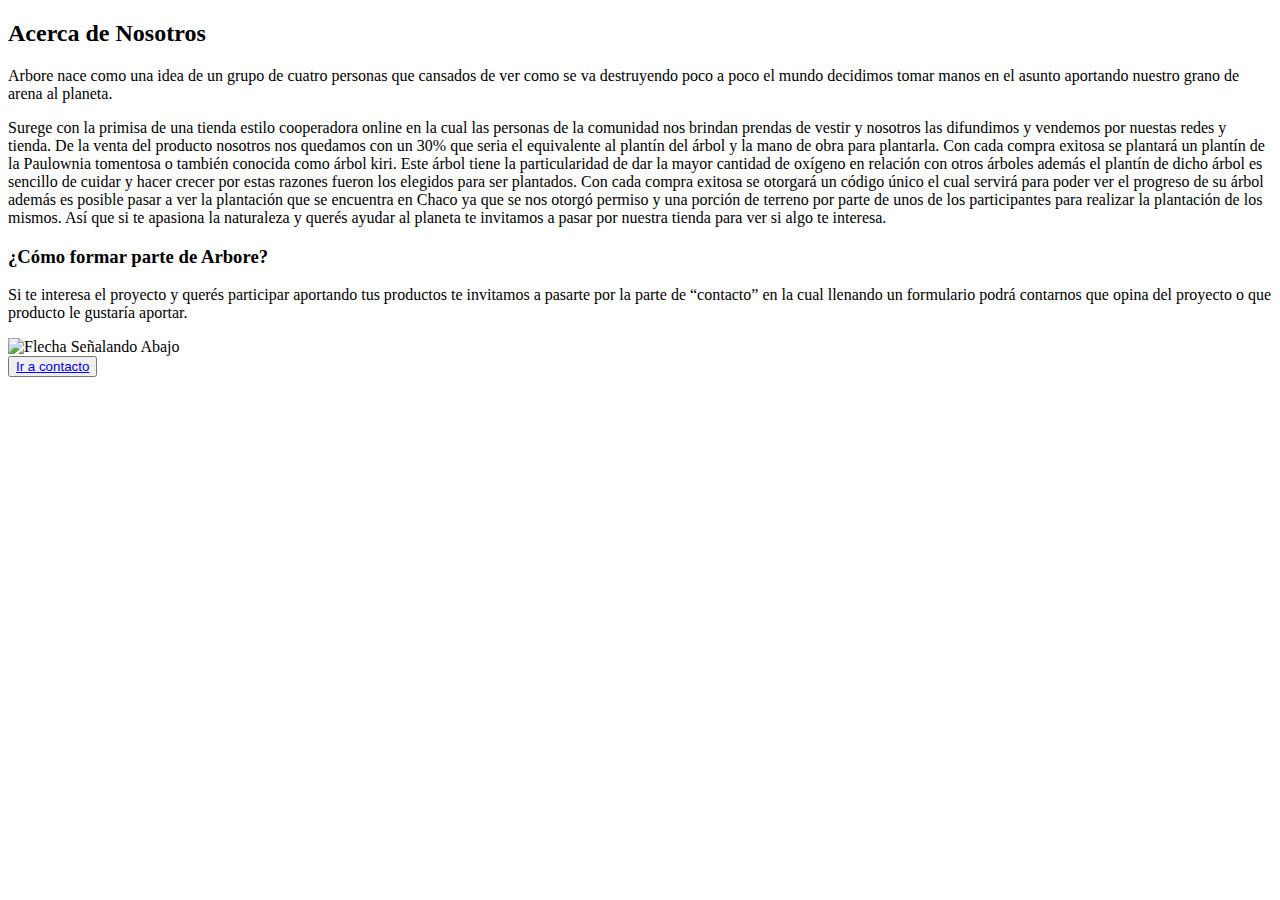
==== pages/acercade.html @ e3b71687 "Proyecto Arbore Grupo 7 // rama main, tercer commit, corrección de los link de las imágenes de produ" ====
<!DOCTYPE html>
<html lang="en">
<head>
    <meta charset="UTF-8">
    <meta name="viewport" content="width=device-width, initial-scale=1.0">
    <!-- KEYWORDS -->
    <!-- FAVICON -->
    <link rel="shortcut icon" href="../img/logo_arbore.png" type="image/x-icon">
    <!-- GOOGLE FONTS -->
    <!-- BOOTSTRAP -->
    <link href="https://cdn.jsdelivr.net/npm/bootstrap@5.3.0/dist/css/bootstrap.min.css" rel="stylesheet" integrity="sha384-9ndCyUaIbzAi2FUVXJi0CjmCapSmO7SnpJef0486qhLnuZ2cdeRhO02iuK6FUUVM" crossorigin="anonymous">
    <!-- ESTILOS CSS -->
    <link rel="stylesheet" href="../styles/styles.css">
    <title>Arbore | Acerca De</title>
</head>
<body>
    <main>
        <section>
            <article>
                <div>
                    <h2>Acerca de Nosotros</h2>
                </div>
                <div>
                    <p>
                        Arbore nace como una idea de un grupo de cuatro personas que cansados de ver como se va destruyendo poco a poco el mundo decidimos tomar manos en el asunto aportando nuestro grano de arena al planeta.
                    </p>
                </div>
                <div>
                    <p>
                        Surege con la primisa de una tienda estilo cooperadora online en la cual las personas de la comunidad nos brindan prendas de vestir y nosotros las difundimos  y vendemos por nuestas redes y tienda. De la venta del producto nosotros nos quedamos con un 30% que seria el equivalente al plantín del árbol y la mano de obra para plantarla.
                        Con cada compra exitosa se plantará un plantín de la Paulownia tomentosa o también conocida como árbol kiri. Este árbol tiene la particularidad de dar la mayor cantidad de oxígeno en relación con otros árboles además el plantín de dicho árbol es sencillo de cuidar y hacer crecer por estas razones fueron los elegidos para ser plantados.
                        Con cada compra exitosa se otorgará un código único el cual servirá para poder ver el progreso de su árbol además es posible pasar a ver la plantación que se encuentra en Chaco ya que se nos otorgó permiso y una porción de terreno por parte de unos de los participantes para realizar la plantación de los mismos.
                        Así que si te apasiona la naturaleza y querés ayudar al planeta te invitamos a pasar por nuestra tienda para ver si algo te interesa. 
                    </p>
                </div>
                <div>
                    <h3>¿Cómo formar parte de Arbore?</h3>
                </div>
                <div>
                    <p>
                        Si te interesa el proyecto y querés participar aportando tus productos te invitamos a pasarte por la parte de “contacto” en la cual llenando un formulario podrá contarnos que opina del proyecto o que producto le gustaría aportar. 
                    </p>
                </div>
            <article>
            <article>
                <div>
                    <img src="../img/flecha_abajo.png" alt="Flecha Señalando Abajo">
                </div>
                <div>
                    <button>
                        <a href="./contacto.html">Ir a contacto</a>
                    </button>
                </div>
            </article>
        </section>
    </main>
    <!-- BOOTSTRAP -->
    <script src="https://cdn.jsdelivr.net/npm/bootstrap@5.3.0/dist/js/bootstrap.bundle.min.js" integrity="sha384-geWF76RCwLtnZ8qwWowPQNguL3RmwHVBC9FhGdlKrxdiJJigb/j/68SIy3Te4Bkz" crossorigin="anonymous"></script>
    <!-- JAVASCRIPT -->
    <script src="../javascript/codigo.js"></script>
</body>
</html>
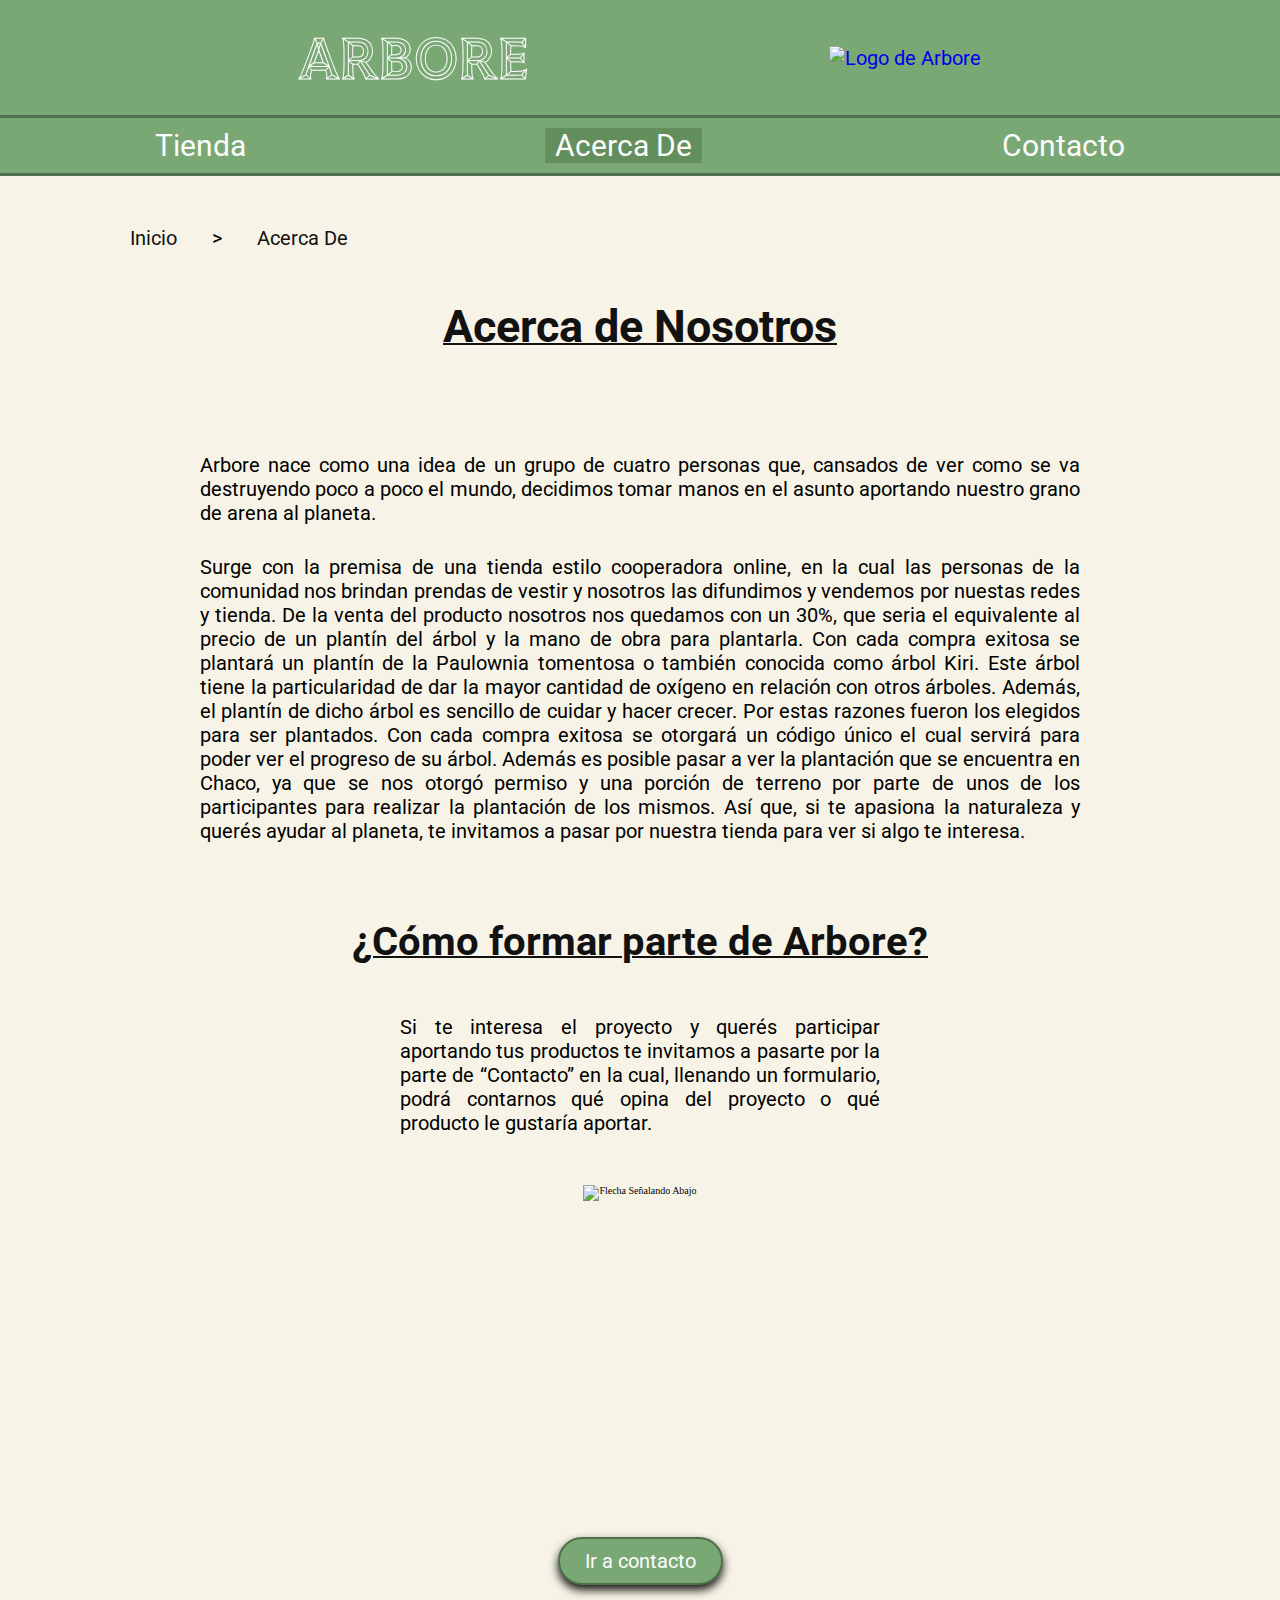
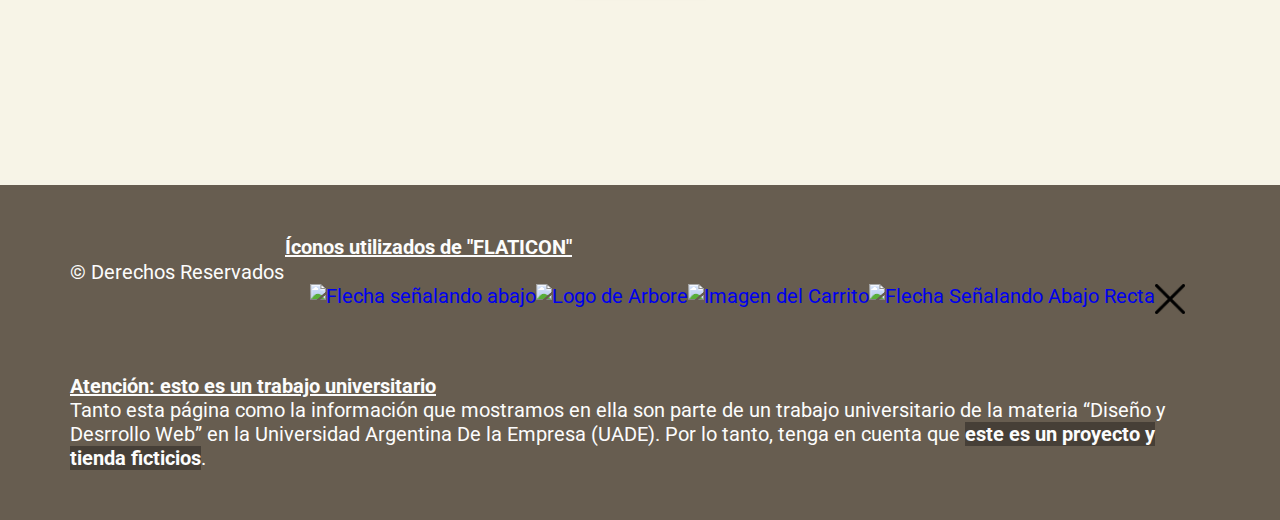
==== commit b1889646: "Proyecto Arbore Grupo 7 // rama main, quinto commit, aplicación de JavaScript a la tienda" ====
--- a/pages/acercade.html
+++ b/pages/acercade.html
@@ -7,6 +7,9 @@
     <!-- FAVICON -->
     <link rel="shortcut icon" href="../img/logo_arbore.png" type="image/x-icon">
     <!-- GOOGLE FONTS -->
+    <link rel="preconnect" href="https://fonts.googleapis.com">
+    <link rel="preconnect" href="https://fonts.gstatic.com" crossorigin>
+    <link href="https://fonts.googleapis.com/css2?family=Roboto:wght@300&family=Tilt+Prism&display=swap" rel="stylesheet">
     <!-- BOOTSTRAP -->
     <link href="https://cdn.jsdelivr.net/npm/bootstrap@5.3.0/dist/css/bootstrap.min.css" rel="stylesheet" integrity="sha384-9ndCyUaIbzAi2FUVXJi0CjmCapSmO7SnpJef0486qhLnuZ2cdeRhO02iuK6FUUVM" crossorigin="anonymous">
     <!-- ESTILOS CSS -->
@@ -14,49 +17,142 @@
     <title>Arbore | Acerca De</title>
 </head>
 <body>
+    <header>
+        <div>
+            <a href="../index.html">
+                <h1>ARBORE</h1>
+            </a>
+        </div>
+        <div>
+            <a href="../index.html">
+                <img src="../img/logo_arbore.png" alt="Logo de Arbore" class="logo-header">
+            </a>
+        </div>
+    </header>
+    <nav>
+        <ul class="ul-nav">
+            <li class="nav_li">
+                <a href="./tienda.html" class="nav-link">Tienda</a>
+            </li>
+            <li class="nav_li actual_link">
+                <a href="./acercade.html" class="nav-link">Acerca De</a>
+            </li>
+            <li class="nav_li">
+                <a href="./contacto.html" class="nav-link">Contacto</a>
+            </li>
+        </ul>
+    </nav>
     <main>
-        <section>
+        <!-------------------------------------------MAPA SUPERIOR------------------------------------------->
+        <section class="acerca-up-section">
             <article>
-                <div>
+                <p>
+                    <a href="../index.html" class="mapa-link">Inicio</a> > <a href="./acercade.html" class="mapa-link">Acerca De</a>
+                </p>
+            </article>
+        </section>
+
+        <!-------------------------------------------PRIMER PÁRRAFO------------------------------------------->
+
+        <section class="acercade_section">
+            <article>
+                <div class="acerca-h2_container">
                     <h2>Acerca de Nosotros</h2>
                 </div>
-                <div>
+                <div class="acerca-text1_container1 acerca-text">
                     <p>
-                        Arbore nace como una idea de un grupo de cuatro personas que cansados de ver como se va destruyendo poco a poco el mundo decidimos tomar manos en el asunto aportando nuestro grano de arena al planeta.
+                        Arbore nace como una idea de un grupo de cuatro personas que, cansados de ver como se va destruyendo poco a poco el mundo, decidimos tomar manos en el asunto aportando nuestro grano de arena al planeta.
                     </p>
                 </div>
-                <div>
+                <div class="acerca-text1_container2 acerca-text">
                     <p>
-                        Surege con la primisa de una tienda estilo cooperadora online en la cual las personas de la comunidad nos brindan prendas de vestir y nosotros las difundimos  y vendemos por nuestas redes y tienda. De la venta del producto nosotros nos quedamos con un 30% que seria el equivalente al plantín del árbol y la mano de obra para plantarla.
-                        Con cada compra exitosa se plantará un plantín de la Paulownia tomentosa o también conocida como árbol kiri. Este árbol tiene la particularidad de dar la mayor cantidad de oxígeno en relación con otros árboles además el plantín de dicho árbol es sencillo de cuidar y hacer crecer por estas razones fueron los elegidos para ser plantados.
-                        Con cada compra exitosa se otorgará un código único el cual servirá para poder ver el progreso de su árbol además es posible pasar a ver la plantación que se encuentra en Chaco ya que se nos otorgó permiso y una porción de terreno por parte de unos de los participantes para realizar la plantación de los mismos.
-                        Así que si te apasiona la naturaleza y querés ayudar al planeta te invitamos a pasar por nuestra tienda para ver si algo te interesa. 
+                        Surge con la premisa de una tienda estilo cooperadora online, en la cual las personas de la comunidad nos brindan prendas de vestir y nosotros las difundimos  y vendemos por nuestas redes y tienda. De la venta del producto nosotros nos quedamos con un 30%, que seria el equivalente al precio de un plantín del árbol y la mano de obra para plantarla.
+                        Con cada compra exitosa se plantará un plantín de la Paulownia tomentosa o también conocida como árbol Kiri. Este árbol tiene la particularidad de dar la mayor cantidad de oxígeno en relación con otros árboles. Además, el plantín de dicho árbol es sencillo de cuidar y hacer crecer. Por estas razones fueron los elegidos para ser plantados.
+                        Con cada compra exitosa se otorgará un código único el cual servirá para poder ver el progreso de su árbol. Además es posible pasar a ver la plantación que se encuentra en Chaco, ya que se nos otorgó permiso y una porción de terreno por parte de unos de los participantes para realizar la plantación de los mismos.
+                        Así que, si te apasiona la naturaleza y querés ayudar al planeta, te invitamos a pasar por nuestra tienda para ver si algo te interesa. 
                     </p>
                 </div>
-                <div>
+
+                <!-------------------------------------------SEGUNDO PÁRRAFO------------------------------------------->
+
+                <div class="acerca-h2_container">
                     <h3>¿Cómo formar parte de Arbore?</h3>
                 </div>
-                <div>
+                <div class="acerca-text2_container acerca-text">
                     <p>
-                        Si te interesa el proyecto y querés participar aportando tus productos te invitamos a pasarte por la parte de “contacto” en la cual llenando un formulario podrá contarnos que opina del proyecto o que producto le gustaría aportar. 
+                        Si te interesa el proyecto y querés participar aportando tus productos te invitamos a pasarte por la parte de “Contacto” en la cual, llenando un formulario, podrá contarnos qué opina del proyecto o qué producto le gustaría aportar. 
                     </p>
                 </div>
             <article>
-            <article>
+            <article class="acerca-final_container">
                 <div>
-                    <img src="../img/flecha_abajo.png" alt="Flecha Señalando Abajo">
+                    <img src="../img/flecha_recta.png" alt="Flecha Señalando Abajo" class="acerca_flecha">
                 </div>
                 <div>
-                    <button>
+                    <button class="link-button acerca_button">
                         <a href="./contacto.html">Ir a contacto</a>
                     </button>
                 </div>
             </article>
         </section>
     </main>
-    <!-- BOOTSTRAP -->
+
+    <!-------------------------------------------FOOTER------------------------------------------->
+
+    <footer>
+        <section class="footer_section1">
+            <article class="footer-derechos_article">
+                <p>© Derechos Reservados</p>
+            </article>
+            <article>
+                <div>
+                    <a href="https://www.flaticon.es/" target="_blank">
+                        <h6 class="footer-h6">Íconos utilizados de "FLATICON"</h6>
+                    </a>
+                </div>
+                <div class="footer_logos_container">
+                    <div>
+                        <a href="https://www.flaticon.es/iconos-gratis/flecha-hacia-abajo" title="flecha hacia abajo iconos" target="_blank">
+                            <img src="../img/flecha_abajo.png" alt="Flecha señalando abajo" class="footer-icon">
+                        </a>
+                    </div>
+                    <div>
+                        <a href="https://www.flaticon.com/free-icons/paulownia" title="paulownia icons" target="_blank">
+                            <img src="../img/logo_arbore.png" alt="Logo de Arbore" class="footer-icon">
+                        </a>
+                    </div>
+                    <div>
+                        <a href="https://www.flaticon.com/free-icons/supermarket" title="supermarket icons" target="_blank">
+                            <img src="../img/carrito.png" alt="Imagen del Carrito" class="footer-icon">
+                        </a>
+                    </div>
+                    <div>
+                        <a href="https://www.flaticon.es/iconos-gratis/flecha-hacia-abajo" title="flecha hacia abajo iconos">
+                            <img src="../img/flecha_recta.png" alt="Flecha Señalando Abajo Recta" class="footer-icon">
+                        </a>
+                    </div>
+                    <div>
+                        <a href="https://www.flaticon.es/iconos-gratis/cerca" title="cerca iconos">
+                            <img src="../img/cerrar.png" alt="Cruz para Cerrar el Carrito" class="footer-icon">
+                        </a>
+                    </div>
+                </div>
+            </article>
+        </section>
+        <section class="footer_section2">
+            <article class="footer_article2">
+                <div>
+                    <h6 class="footer-h6">Atención: esto es un trabajo universitario</h6>
+                </div>
+                <div>
+                    <p>Tanto esta página como la información que mostramos en ella son parte de un trabajo universitario de la materia “Diseño y Desrrollo Web” en la Universidad Argentina De la Empresa (UADE). Por lo tanto, tenga en cuenta que <b class="footer-b">este es un proyecto y tienda ficticios</b>.</p>
+                </div>
+            </article>
+        </section>
+    </footer>
+    <!-------------------------------------------BOOTSTRAP------------------------------------------->
     <script src="https://cdn.jsdelivr.net/npm/bootstrap@5.3.0/dist/js/bootstrap.bundle.min.js" integrity="sha384-geWF76RCwLtnZ8qwWowPQNguL3RmwHVBC9FhGdlKrxdiJJigb/j/68SIy3Te4Bkz" crossorigin="anonymous"></script>
-    <!-- JAVASCRIPT -->
+    <!-------------------------------------------JAVASCRIPT------------------------------------------->
     <script src="../javascript/codigo.js"></script>
 </body>
 </html>--- a/styles/styles.css
+++ b/styles/styles.css
@@ -0,0 +1,677 @@
+/* RESET CSS */
+
+* {
+    margin: 0rem;
+    padding: 0rem;
+}
+
+html {
+    font-size: 62.5%;
+}
+
+/* --------------------------------------------------------------------- */
+/* ESTILOS GENERALES */
+main {
+    background-color: #F7F4E7;
+    padding: 5rem 10rem 15rem 10rem;
+}
+
+h1 {
+    color: #FCFCFC;
+    font-size: 6rem;
+    font-family: 'Tilt Prism', cursive;
+}
+
+h2 {
+    color: #121212;
+    font-size: 4.5rem;
+    font-family: 'Roboto', sans-serif;
+}
+
+h3 {
+    color: #121212;
+    font-size: 4rem;
+    font-family: 'Roboto', sans-serif;
+}
+
+h6 {
+    color: #FCFCFC;
+    font-size: 2rem;
+    font-family: 'Roboto', sans-serif;
+}
+
+p {
+    font-size: 2rem;
+    font-family: 'Roboto', sans-serif;
+    margin: 0rem;
+}
+
+a {
+    font-size: 2rem;
+    font-family: 'Roboto', sans-serif;
+    text-decoration: none;
+}
+
+li {
+    list-style: none;
+    font-family: 'Roboto', sans-serif;
+    padding: 0rem 1rem;
+}
+
+input {
+    font-family: 'Roboto', sans-serif;
+}
+
+textarea {
+    color: gray;
+    font-family: 'Roboto', sans-serif;
+}
+
+button {
+    font-family: 'Roboto', sans-serif;
+}
+
+.link-button {
+    font-family: 'Roboto', sans-serif;
+    background-color: #7AA874;
+    border: #50704C solid 2px;
+    border-radius: 70px;
+    margin: 0rem;
+    padding: 1rem 2.5rem 1rem 2.5rem;
+    box-shadow: 0px 5px 10px #121212;
+}
+
+.link-button a {
+    color: #FCFCFC;
+    font-family: 'Roboto', sans-serif;
+}
+
+.up-section {
+    background-color: #F7F4E7;
+    display: flex;
+    justify-content: space-between;
+    padding: 0rem 4.5rem 0rem 0rem;
+}
+
+.mapa-link {
+    color: #121212;
+    padding: 0rem 3rem 0rem 3rem;
+}
+
+.mapa-link:hover {
+    text-decoration: underline #121212 solid 1px;
+}
+
+/* --------------------------------------------------------------------- */
+/* ESTILOS DEL FOOTER */
+
+footer {
+    background-color: #675D50;
+    color: #FCFCFC;
+}
+
+.footer-h6 {
+    text-decoration: underline #FCFCFC solid 1.5px;
+}
+
+.footer-b {
+    background-color: #463f37;
+    font-weight: bolder;
+}
+
+.footer_section1 {
+    display: flex;
+    justify-content: space-between;
+    padding: 5rem 7rem 3rem 7rem;
+}
+
+.footer-derechos_article {
+    padding-top: 2.5rem;
+}
+
+.footer_logos_container {
+    display: flex;
+    justify-content: space-evenly;
+    padding: 2.5rem;
+}
+
+.footer-icon {
+    height: 3rem;
+}
+
+.footer_section2 {
+    padding: 0rem 7rem 5rem 7rem;
+}
+
+.footer_article2 {
+    display: flex;
+    flex-direction: column;
+    justify-content: space-around;
+}
+
+/* --------------------------------------------------------------------- */
+/* ESTILOS DEL HEADER */
+
+header {
+    background-color: #7AA874;
+    border-bottom: #50704C solid 3px;
+    display: flex;
+    justify-content: space-evenly;
+    align-items: center;
+    padding: 2rem 0rem 2rem 0rem;
+}
+
+.logo-header {
+    height: 15rem;
+}
+
+nav {
+    background-color: #7AA874;
+    border-bottom: #50704C solid 3px;
+    position: sticky;
+    top: 0rem;
+    z-index: 2;
+}
+
+.ul-nav {
+    display: flex;
+    justify-content: space-around;
+    padding: 1rem 0rem 1rem 0rem;
+    margin-bottom: 0rem;
+}
+
+.nav-link {
+    color: #FCFCFC;
+    font-size: 3rem;
+}
+
+.nav-link:hover {
+    color: #FCFCFC;
+}
+
+.nav_li:hover {
+    background-color:#50704C;
+}
+
+.actual_link {
+    background-color: #638f5d;
+}
+
+/* ------------------------------------------------------------------------------------------------------------------------------------------------------------------------ */
+/* ESTILOS DEL INDEX */
+
+/* ---------------generales--------------- */
+.index_h3 {
+    text-decoration: underline #121212 solid 2.5px;
+}
+
+/* -----forest section----- */
+.index-forest_section {
+    background-image: url(../img/forest.jpg);
+    display: flex;
+    justify-content: center;
+    align-items: center;
+}
+
+.index-forest_article {
+    background-color: #FCFCFC;
+    border-radius: 50px;
+    display: flex;
+    flex-direction: column;
+    justify-content: center;
+    align-items: center;
+    margin: 15rem 0rem 15rem 0rem;
+    padding: 7rem 5rem 7rem 5rem;
+}
+
+.index-forest_h2 {
+    text-decoration: underline #121212 solid 2.5px;
+}
+
+.index-forest_cont {
+    color: #7AA874;
+    text-shadow: 0px 5px 10px #121212;
+    padding: 3rem 0rem 3rem 0rem;
+}
+
+.index-forest_text {
+    font-size: 3rem;
+}
+
+.index-forest_subtext_container {
+    width: 65%;
+    text-align: center;
+    padding-top: 3rem;
+}
+
+/* -----acercade section----- */
+.index-acercade_section {
+    display: flex;
+    flex-direction: column;
+    align-items: center;
+    padding: 10rem 5rem 5rem 5rem;
+}
+
+.index-acercade_text_container {
+    width: 65%;
+    text-align: justify;
+    padding: 3rem 0rem 5rem 0rem;
+}
+
+/* -----productos section----- */
+.index-productos_section {
+    width: 100%;
+    display: flex;
+    flex-direction: column;
+    align-items: center;
+    padding: 5rem 0rem 5rem 0rem;
+}
+
+.index-productos_article {
+    width: 100%;
+    display: flex;
+    justify-content: space-around;
+    padding: 5rem 25rem;
+}
+
+.index_producto_container {
+    background-color: #D4CEB2;
+    height: 45rem;
+    width: 37rem;
+    border-radius: 15px;
+    display: flex;
+    flex-direction: column;
+    justify-content: space-evenly;
+    align-items: center;
+}
+
+.index-productos_textbutton_container {
+    display: flex;
+    flex-direction: column;
+    align-items: center;
+    gap: 3rem;
+}
+
+/* -----contacto section----- */
+.index-contacto_section {
+    display: flex;
+    flex-direction: column;
+    align-items: center;
+    padding: 5rem 0rem 0rem 0rem;
+}
+
+.index-contacto_text_article {
+    text-align: center;
+    padding: 2.5rem 0rem 2.5rem 0rem;
+}
+
+.contacto-button {
+    margin-top: 5rem;
+}
+
+.index-arrow_img {
+    height: 2.5rem;
+}
+
+/* ------------------------------------------------------------------------------------------------------------------------------------------------------------------------ */
+/* ESTILOS DE LA TIENDA */
+
+/* -----mapa de arriba----- */
+
+.carrito_button {
+    height: 6rem;
+    width: 6rem;
+    border-radius: 15px;
+    background-color: #F7F4E7;
+    border: none;
+    padding: 1rem;
+}
+
+.carrito_button:hover {
+    background-color: #c7c2ad;
+}
+
+.carrito {
+    height: 4rem;
+}
+
+/* -----carrito section----- */
+
+.carrito_section {
+    width: 70rem;
+    height: 336rem;
+    background-color: #A19C81;
+    border: #747059 solid 2px;
+    position: absolute;
+    top: 1;
+    right: 0;
+    display: flex;
+    flex-direction: column;
+    justify-content: start;
+    gap: 5rem;
+    align-items: center;
+    box-shadow: 0 0 0 100vmax rgba(0, 0, 0, .5);
+    z-index: 2;
+    padding: 10rem 5rem 0rem 5rem;
+
+    opacity: 0;
+    visibility: hidden;
+}
+
+.cerrarYh3-carrito_container{
+    width: 100%;
+    display: flex;
+    justify-content: space-between;
+}
+
+.cerrar-carrito_button {
+    height: 2.5rem;
+    border: none;
+}
+
+.cruz_cerrar-img {
+    height: 100%;
+    background-color: #A19C81;
+}
+
+.vaciar-carrito_button_container {
+    width: 100%;
+    display: flex;
+    justify-content: space-around;
+}
+
+.vaciar-carrito_button {
+    background-color: #d3cda5;
+    border: #615e4a solid 2px;
+    border-radius: 70px;
+    margin: 0rem;
+    padding: 1rem 2.5rem 1rem 2.5rem;
+    box-shadow: 0px 5px 10px #121212;
+}
+
+.comprar-carrito_button {
+    background-color: #d3cda5;
+    border: #615e4a solid 2px;
+    border-radius: 70px;
+    margin: 0rem;
+    padding: 1rem 2.5rem 1rem 2.5rem;
+    box-shadow: 0px 5px 10px #121212;
+}
+
+.h3-carrito_div h3 {
+    text-decoration: underline solid #121212 2px;
+    font-weight: bolder;
+}
+
+.carrito-total_container {
+    width: 100%;
+    background-color: #c2bd9b;
+    border-radius: 15px;
+    display: flex;
+    justify-content: start;
+    padding: 1rem;
+}
+
+.total-p {
+    font-size: 2.5rem;
+    font-weight: bold;
+}
+
+.visible {
+    opacity: 1;
+    visibility: visible;
+}
+
+.li_js {
+    width: 100%;
+    font-size: 2rem;
+    font-weight: bold;
+    display: flex;
+    justify-content: start;
+    padding: 1.5rem 0rem;
+}
+
+/* ------main section----- */
+
+.tienda_main-section {
+    display: flex;
+    justify-content: space-between;
+    padding: 10rem 25rem 0rem 25rem;
+}
+
+.tienda-h2_container {
+    text-decoration: underline #121212 solid 2px;
+    padding-bottom: 2rem;
+}
+
+
+/* -----productos section----- */
+
+.tienda_productos_article {
+    width: 100%;
+    display: flex;
+    flex-direction: column;
+    justify-content: space-evenly;
+    align-items: center;
+    gap: 3rem;
+}
+
+.tienda_productos_div1-3 {
+    width: 100%;
+    display: flex;
+    justify-content: space-between;
+    align-items: center;
+}
+
+.tienda_producto_container {
+    background-color: #D4CEB2;
+    height: 70rem;
+    width: 37rem;
+    border-radius: 15px;
+    display: flex;
+    flex-direction: column;
+    justify-content: space-evenly;
+    align-items: center;
+}
+
+.product-img_container {
+    height: 37rem;
+    width: 30rem;
+    padding-top: 2rem;
+    z-index: 2;
+}
+
+.product-img {
+    height: 100%;
+}
+
+.product_name {
+    font-size: 2rem;
+    font-weight: 500;
+    padding-top: 1.5rem;
+    text-decoration: underline #121212 solid 1.5px;
+}
+
+.product_price {
+    font-size: 2rem;
+    padding: 1.5rem 0rem;
+}
+
+.carrito-button_container {
+    display: flex;
+    flex-direction: column;
+    justify-content: space-between;
+    align-items: center;
+    gap: 3rem;
+    padding: 0rem 0rem 1.5rem 0rem;
+}
+
+.carrito-button {
+    background-color: #A19C81;
+    border: #747059 solid 2px;
+    border-radius: 70px;
+    margin: 0rem;
+    padding: 1rem 2.5rem 1rem 2.5rem;
+    box-shadow: 0px 5px 10px #121212;
+}
+
+.carrito-button_text {
+    color: #FCFCFC;
+}
+
+/* ------------------------------------------------------------------------------------------------------------------------------------------------------------------------ */
+/* ESTILOS DEL ACERCA DE */
+
+.acercade_section {
+    padding-top: 2.5rem;
+}
+
+.acerca-h2_container {
+    display: flex;
+    justify-content: center;
+    text-decoration: underline #121212 solid 2px;
+    padding: 2.5rem 0rem 5rem 0rem;
+}
+
+.acerca-text1_container1 {
+    padding: 5rem 10rem 1.5rem 10rem;
+}
+
+.acerca-text1_container2 {
+    padding: 1.5rem 10rem 5rem 10rem;
+}
+
+.acerca-text {
+    text-align: justify;
+}
+
+.acerca-text2_container {
+    padding: 0rem 30rem 0rem 30rem;
+}
+
+.acerca-final_container {
+    height: 40rem;
+    display: flex;
+    flex-direction: column;
+    justify-content: space-between;
+    align-items: center;
+    padding: 5rem 0rem 5rem 0rem;
+}
+
+.acerca_flecha {
+    height: 15rem;
+}
+
+/* ------------------------------------------------------------------------------------------------------------------------------------------------------------------------ */
+/* ESTILOS DEL CONTACTO */
+
+.contacto_section {
+    display: flex;
+    justify-content: space-between;
+    padding: 15rem 15rem 5rem 15rem ;
+}
+
+.contacto-img {
+    height: 70rem;
+    border: #121212 solid 1px;
+    border-radius: 15px;
+}
+
+.form-title_container {
+    display: flex;
+    justify-content: center;
+}
+
+.form_title {
+    text-decoration: underline #121212 solid 1.5px;
+}
+
+.formulario {
+    display: flex;
+    flex-direction: column;
+    justify-content: space-around;
+    padding: 5rem 15rem 5rem 5rem;
+}
+
+.form-label {
+    font-size: 3.5rem;
+    text-decoration: underline #121212 solid 1.5px;
+    padding: 2.5rem 0rem 1rem 0rem;
+}
+
+.label_container {
+    display: flex;
+    flex-direction: column;
+}
+
+.form_input {
+    height: 4rem;
+    width: 70rem;
+    font-size: 2rem;
+    padding-left: 1rem;
+}
+
+.form-buttons_container {
+    width: 100%;
+    display: flex;
+    justify-content: start;
+    gap: 3rem;
+}
+
+.form_button {
+    color: #FCFCFC;
+    font-size: 1.5rem;
+    background-color: #7AA874;
+    border: #50704C solid 2px;
+    border-radius: 70px;
+    margin: 0rem;
+    padding: 1rem 2.5rem 1rem 2.5rem;
+    box-shadow: 0px 5px 10px #121212;
+}
+
+.despliegue {
+    padding: 3rem 0rem;
+}
+
+.unirse_container {
+    display: flex;
+    flex-direction: column;
+    justify-content: space-around;
+    align-items: center;
+}
+
+.subform-label {
+    font-size: 3rem;
+    text-decoration: underline #121212 solid 1.5px;
+    padding: 2rem 0rem 1rem 1rem;
+}
+
+.subform_input {
+    width: 75%;
+    font-size: 2rem;
+    padding: 1rem 0rem 1rem 1.5rem;
+}
+
+.productos_ofrece {
+    width: 75%;
+    font-size: 2rem;
+    padding: 1rem 0rem 1rem 1.5rem;
+}
+
+.final-buttons_container {
+    display: flex;
+    justify-content: space-around;
+    padding: 2rem 0rem 0rem 0rem;
+}
+
+.final-form_button {
+    margin-top: 2rem;
+    margin-bottom: 3rem;
+}
+
+.opinion_container {
+    display: flex;
+    flex-direction: column;
+    justify-content: space-around;
+    align-items: center;
+}